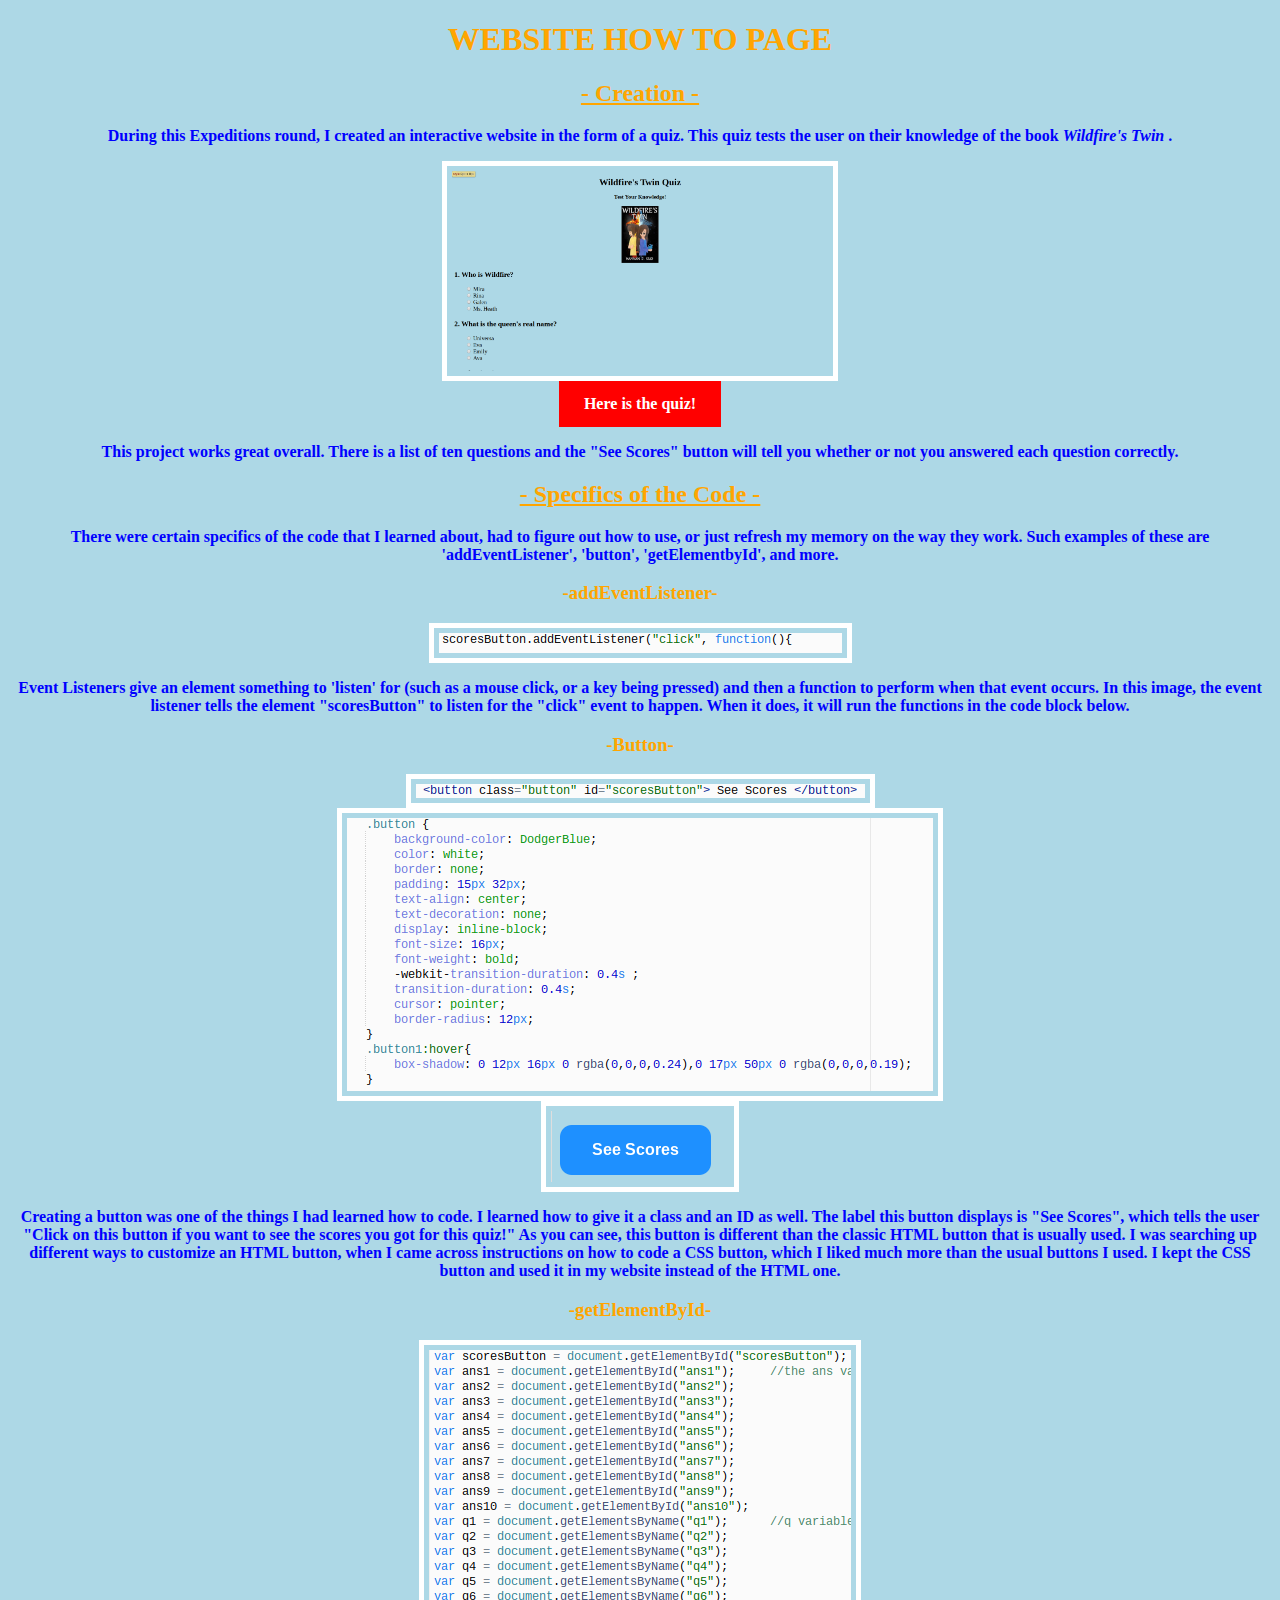
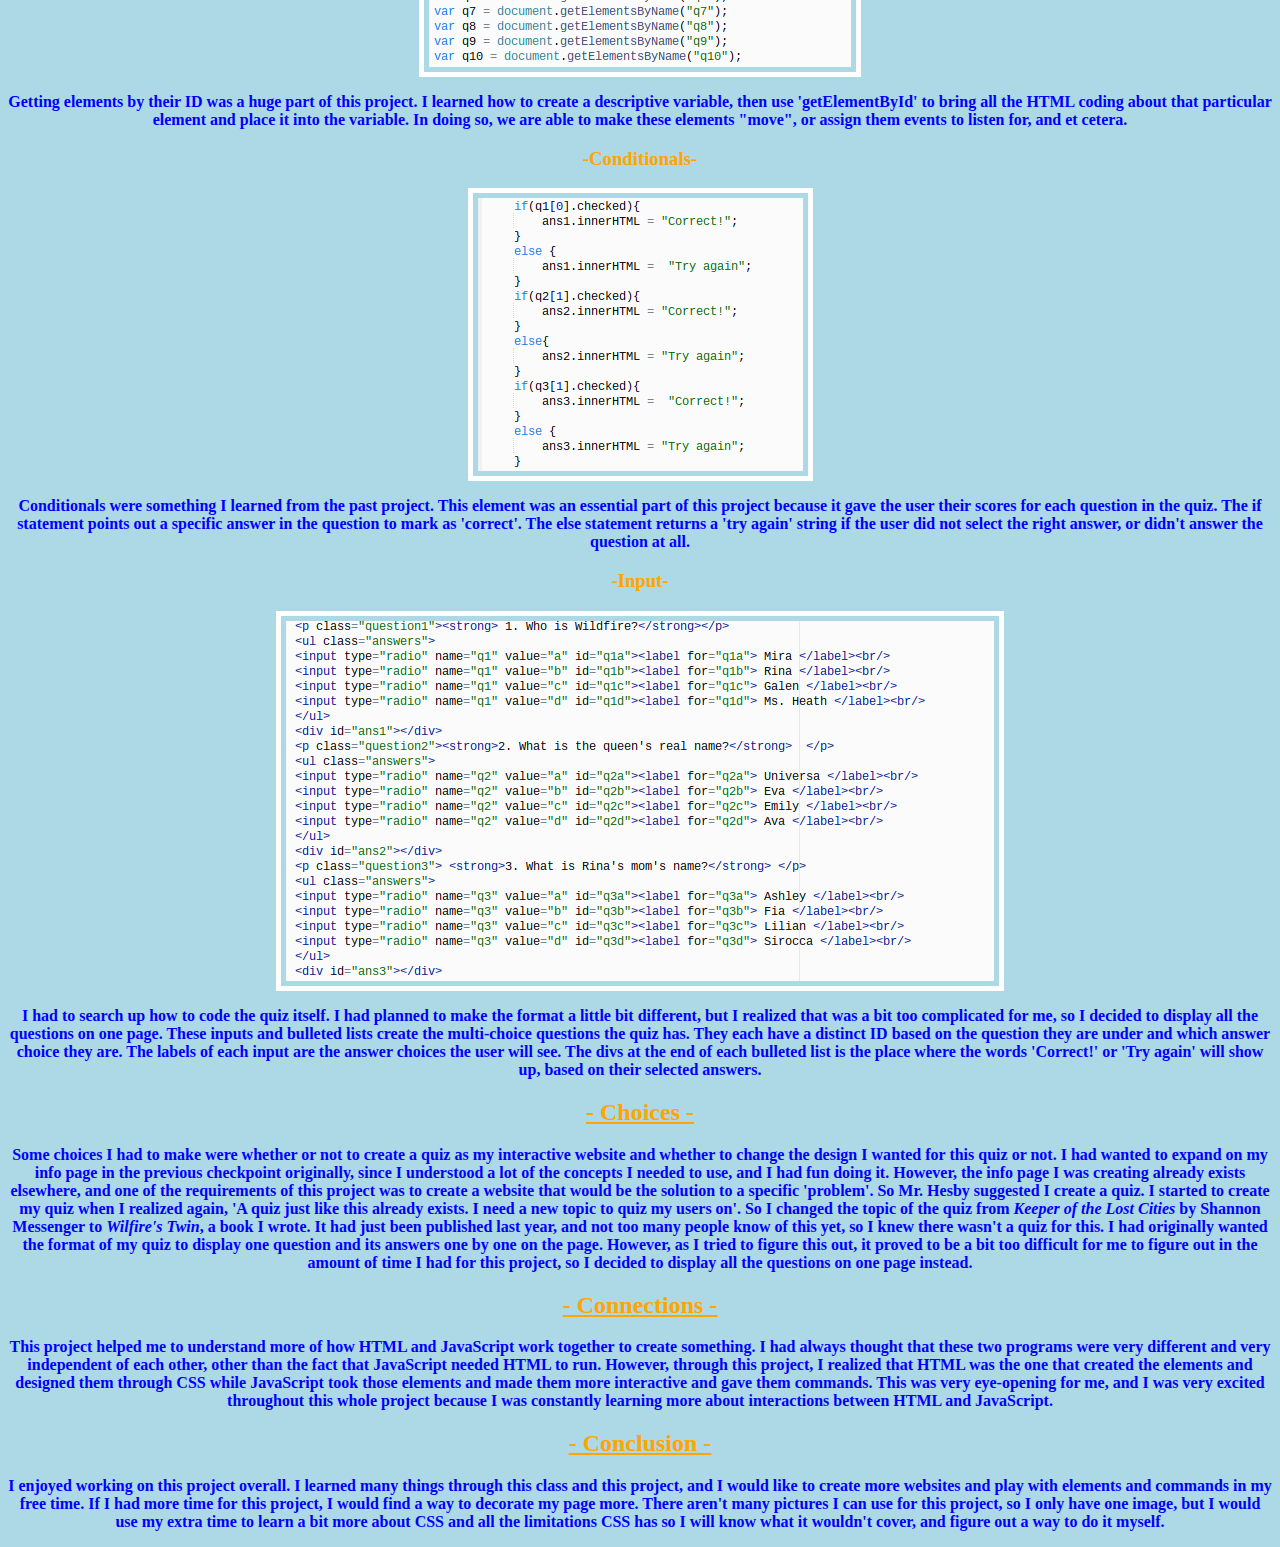
==== website-howto.html @ 8bcca9dc "first commit" ====
<!DOCTYPE html>
<html lang="en">
<head>
    <meta charset="UTF-8">
    <meta name="viewport" content="width=device-width, initial-scale=1.0">
    <meta http-equiv="X-UA-Compatible" content="ie=edge">
    <title>Document</title>
    <style>
        body{
            background: lightblue;
            color: blue;
            font-weight: bold;
            text-align: center;
        }
        h1{
            color: orange;
        }
        h2{
            color: orange;
            text-decoration: underline;
        }
        h3{
            color: orange;
            font-weight: bold;
        }
        img{
            display: block;
            margin-left: auto;
            margin-right: auto;
            border: 5px solid white;
            padding: 5px;
        }
        a:link, a:visited{
            background-color: red;
            color: white;
            padding: 14px 25px;
            text-align: center;
            text-decoration: none;
            display: inline-block;
        }
        a:hover, a:active{
            background-color: blue;
        }
    </style>

</head>
<body>
    <h1> WEBSITE HOW TO PAGE</h1>
    <h2> - Creation - </h2>
        <p> During this Expeditions round, I created an interactive website in the form of a quiz. This quiz tests the user on their knowledge of the book <em> Wildfire's Twin </em>.</em></p>
        <img src="img/quiz.png" height="200px"/>
        <a href="https://preview.c9users.io/hkuo/csportfolio/website.html?_c9_id=livepreview3&_c9_host=https://ide.c9.io"> Here is the quiz! </a>
        <p> This project works great overall. There is a list of ten questions  and the "See Scores" button will tell you whether or not you answered each question correctly. </p>
    <h2> - Specifics of the Code - </h2>
        <p> There were certain specifics of the code that I learned about, had to figure out how to use, or just refresh my memory on the way they work. Such examples of these are 'addEventListener', 'button', 'getElementbyId', and more. </p>
    <h3> -addEventListener- </h3>
        <img src="img/eventlistener.png" /> 
        <p> Event Listeners give an element something to 'listen' for (such as a mouse click, or a key being pressed) and then a function to perform when that event occurs. In this image, the event listener tells the element "scoresButton" to listen for the "click" event to happen. When it does, it will run the functions in the code block below. </p>
    <h3> -Button- </h3>
        <img src="img/button.png" />
        <img src="img/buttoncss.png" />
        <img src="img/scoresbutton.png" />
        <p> Creating a button was one of the things I had learned how to code. I learned how to give it a class and an ID as well. The label this button displays is "See Scores", which tells the user "Click on this button if you want to see the scores you got for this quiz!" As you can see, this button is different than the classic HTML button that is usually used. I was searching up different ways to customize an HTML button, when I came across instructions on how to code a CSS button, which I liked much more than the usual buttons I used. I kept the CSS button and used it in my website instead of the HTML one.</p>
    <h3> -getElementById- </h3>
        <img src="img/getelement.png" />
        <p> Getting elements by their ID was a huge part of this project. I learned how to create a descriptive variable, then use 'getElementById' to bring all the HTML coding about that particular element and place it into the variable. In doing so, we are able to make these elements "move", or assign them events to listen for, and et cetera. </p>
    <h3> -Conditionals- </h3>
        <img src="img/if-else.png" />
        <p> Conditionals were something I learned from the past project. This element was an essential part of this project because it gave the user their scores for each question in the quiz. The if statement points out a specific answer in the question to mark as 'correct'. The else statement returns a 'try again' string if the user did not select the right answer, or didn't answer the question at all. </p>   
    <h3> -Input- </h3>
        <img src="img/input.png" />
        <p> I had to search up how to code the quiz itself. I had planned to make the format a little bit different, but I realized that was a bit too complicated for me, so I decided to display all the questions on one page. These inputs and bulleted lists create the multi-choice questions the quiz has. They each have a distinct ID based on the question they are under and which answer choice they are. The labels of each input are the answer choices the user will see. The divs at the end of each bulleted list is the place where the words 'Correct!' or 'Try again' will show up, based on their selected answers. </p>
    <h2> - Choices - </h3>
        <p> Some choices I had to make were whether or not to create a quiz as my interactive website and whether to change the design I wanted for this quiz or not. I had wanted to expand on my info page in the previous checkpoint originally, since I understood a lot of the concepts I needed to use, and I had fun doing it. However, the info page I was creating already exists elsewhere, and one of the requirements of this project was to create a website that would be the solution to a specific 'problem'. So Mr. Hesby suggested I create a quiz. I started to create my quiz when I realized again, 'A quiz just like this already exists. I need a new topic to quiz my users on'. So I changed the topic of the quiz from <em> Keeper of the Lost Cities </em> by Shannon Messenger to <em> Wilfire's Twin</em>, a book I wrote. It had just been published last year, and not too many people know of this yet, so I knew there wasn't a quiz for this. I had originally wanted the format of my quiz to display one question and its answers one by one on the page. However, as I tried to figure this out, it proved to be a bit too difficult for me to figure out in the amount of time I had for this project, so I decided to display all the questions on one page instead.</p>
    <h2> - Connections - </h3> 
        <p> This project helped me to understand more of how HTML and JavaScript work together to create something. I had always thought that these two programs were very different and very independent of each other, other than the fact that JavaScript needed HTML to run. However, through this project, I realized that HTML was the one that created the elements and designed them through CSS while JavaScript took those elements and made them more interactive and gave them commands. This was very eye-opening for me, and I was very excited throughout this whole project because I was constantly learning more about interactions between HTML and JavaScript.</p>
    <h2> - Conclusion - </h3>    
        <p> I enjoyed working on this project overall. I learned many things through this class and this project, and I would like to create more websites and play with elements and commands in my free time. If I had more time for this project, I would find a way to decorate my page more. There aren't many pictures I can use for this project, so I only have one image, but I would use my extra time to learn a bit more about CSS and all the limitations CSS has so I will know what it wouldn't cover, and figure out a way to do it myself. </p>
    
    
</body> 
</html>
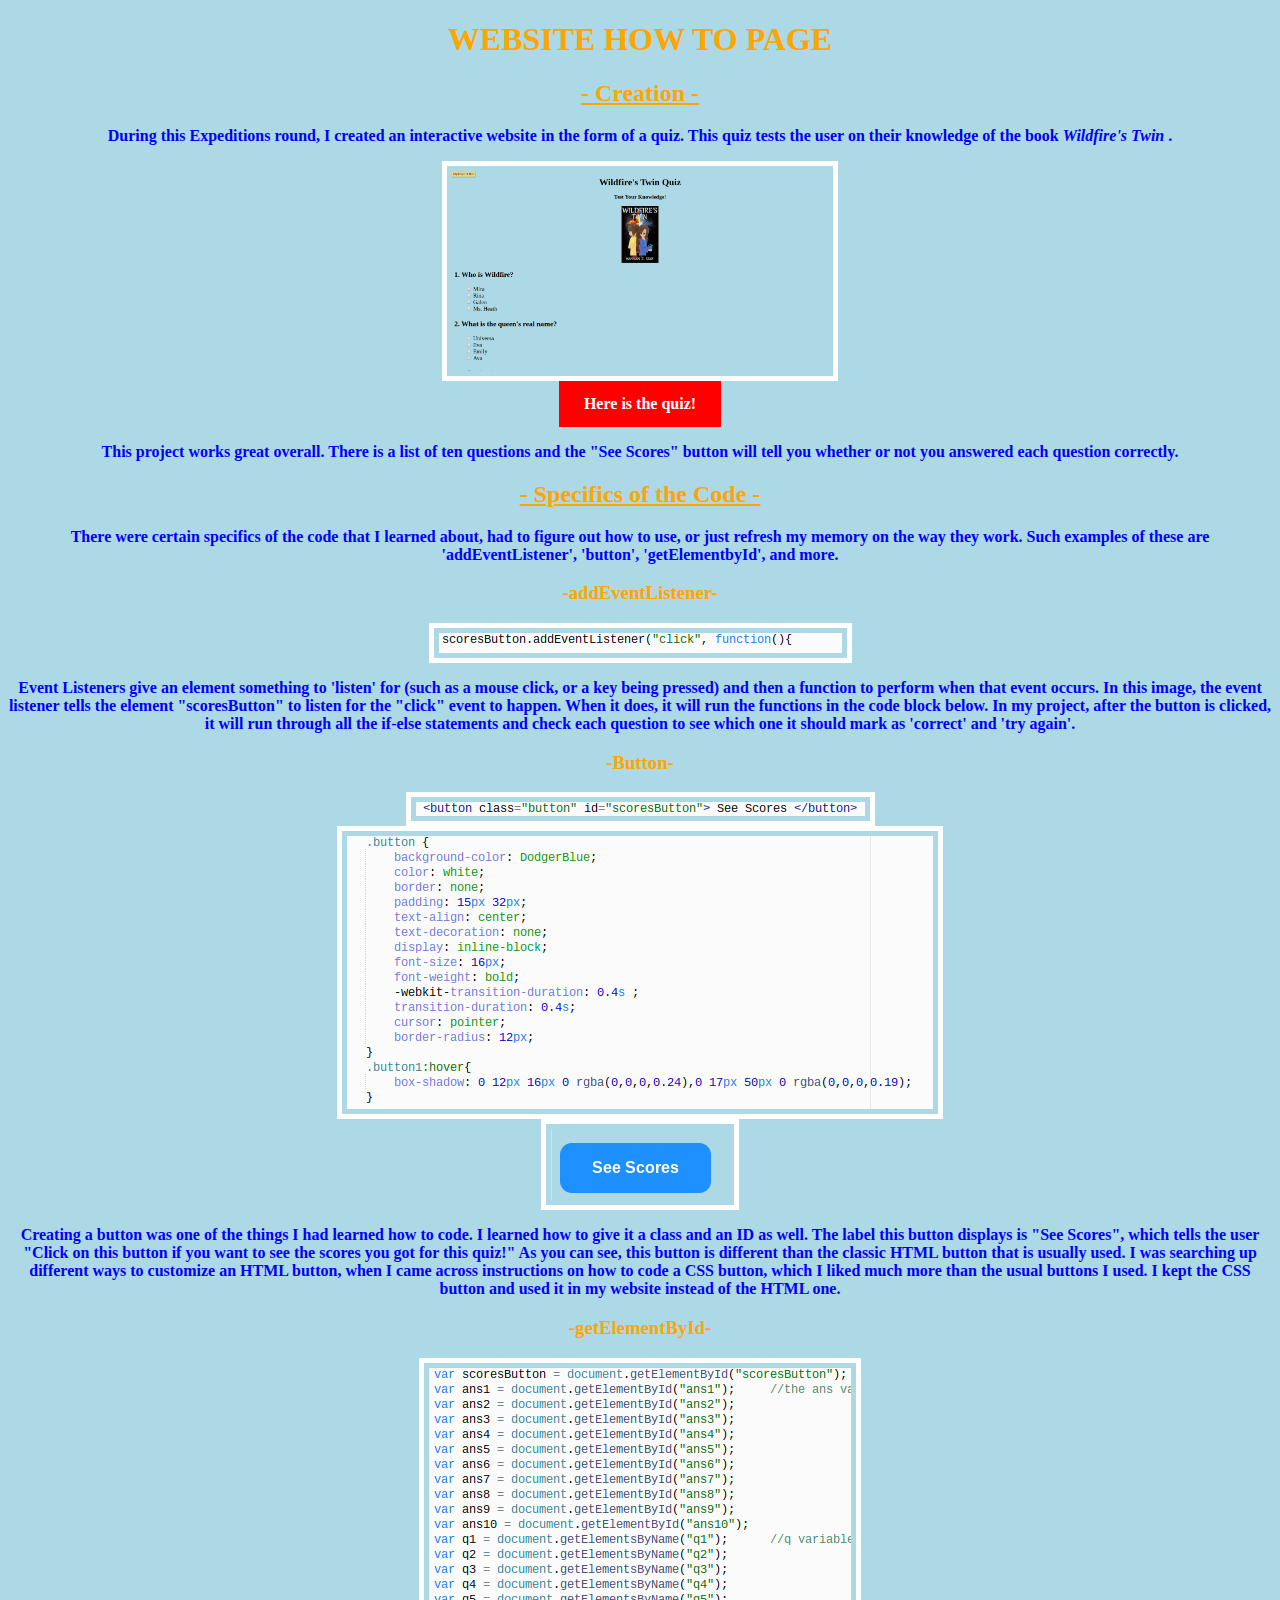
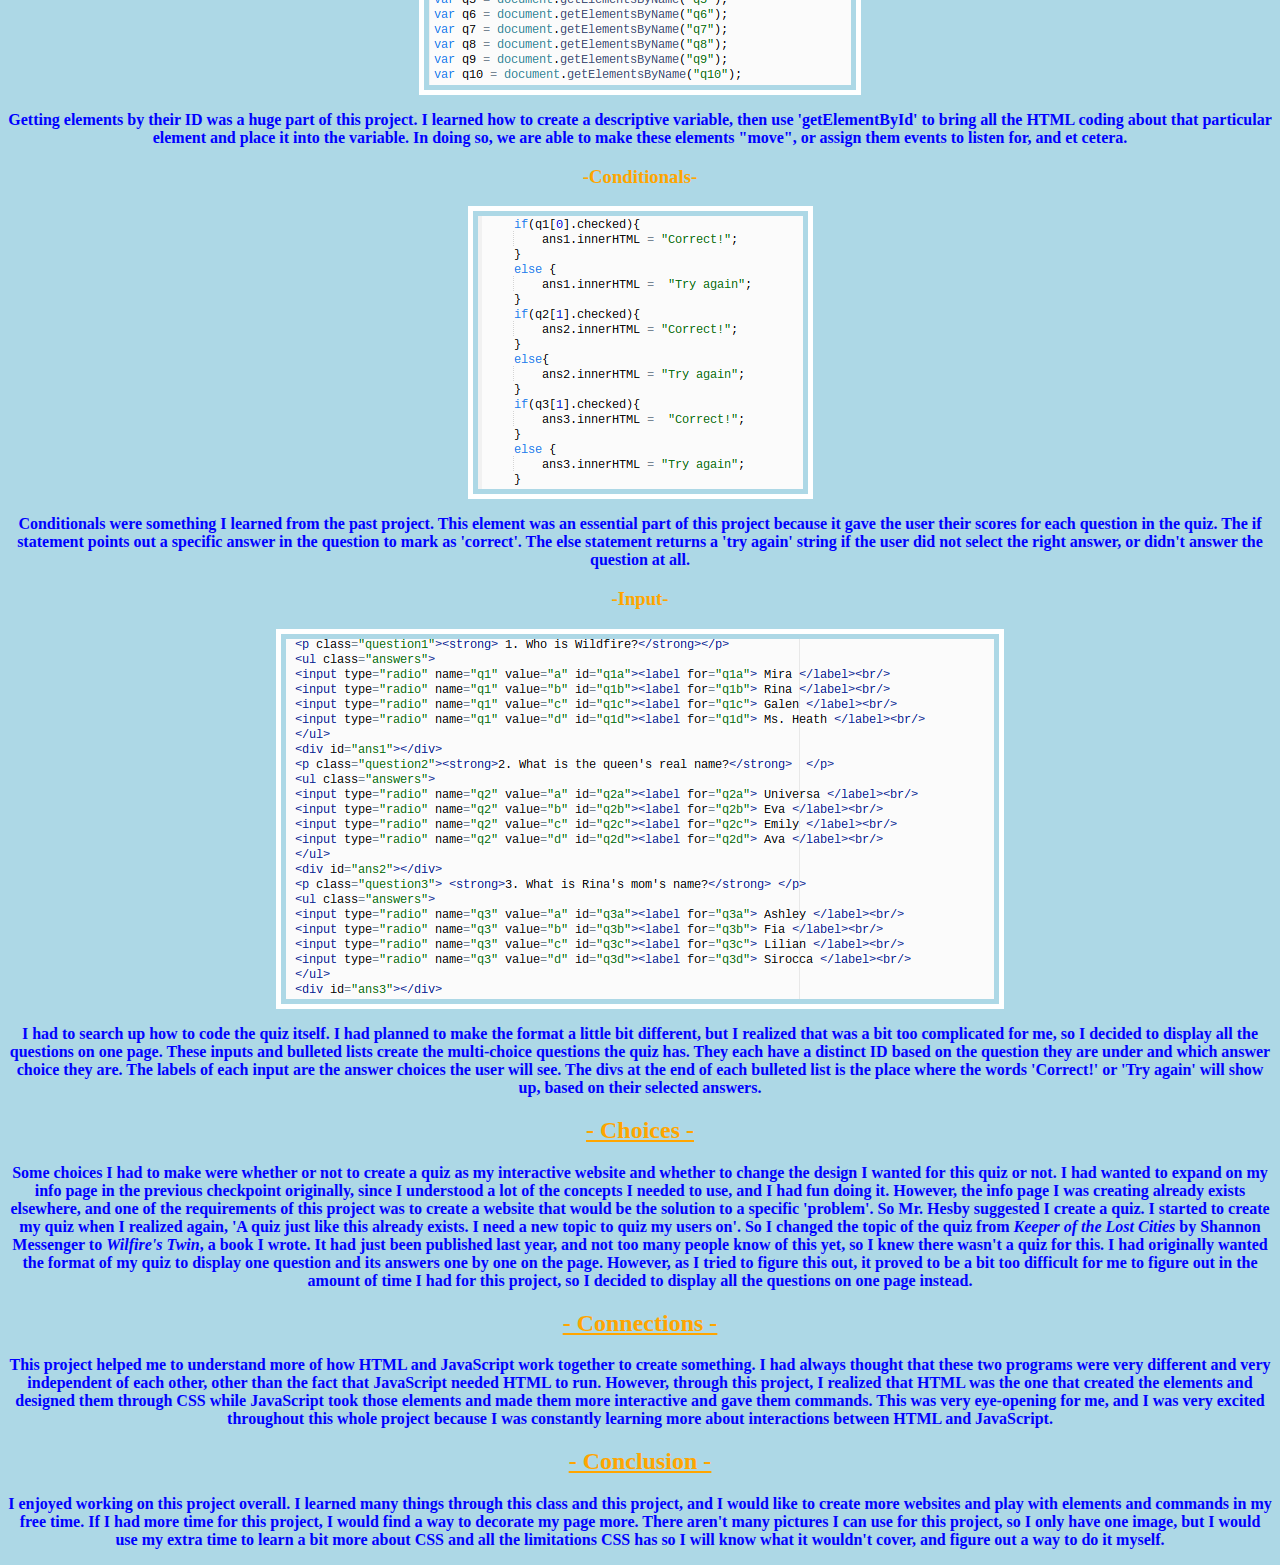
==== commit cc2d950a: "Update website-howto.html" ====
--- a/website-howto.html
+++ b/website-howto.html
@@ -55,7 +55,7 @@
         <p> There were certain specifics of the code that I learned about, had to figure out how to use, or just refresh my memory on the way they work. Such examples of these are 'addEventListener', 'button', 'getElementbyId', and more. </p>
     <h3> -addEventListener- </h3>
         <img src="img/eventlistener.png" /> 
-        <p> Event Listeners give an element something to 'listen' for (such as a mouse click, or a key being pressed) and then a function to perform when that event occurs. In this image, the event listener tells the element "scoresButton" to listen for the "click" event to happen. When it does, it will run the functions in the code block below. </p>
+        <p> Event Listeners give an element something to 'listen' for (such as a mouse click, or a key being pressed) and then a function to perform when that event occurs. In this image, the event listener tells the element "scoresButton" to listen for the "click" event to happen. When it does, it will run the functions in the code block below. In my project, after the button is clicked, it will run through all the if-else statements and check each question to see which one it should mark as 'correct' and 'try again'. </p>
     <h3> -Button- </h3>
         <img src="img/button.png" />
         <img src="img/buttoncss.png" />
@@ -79,4 +79,4 @@
     
     
 </body> 
-</html>+</html>
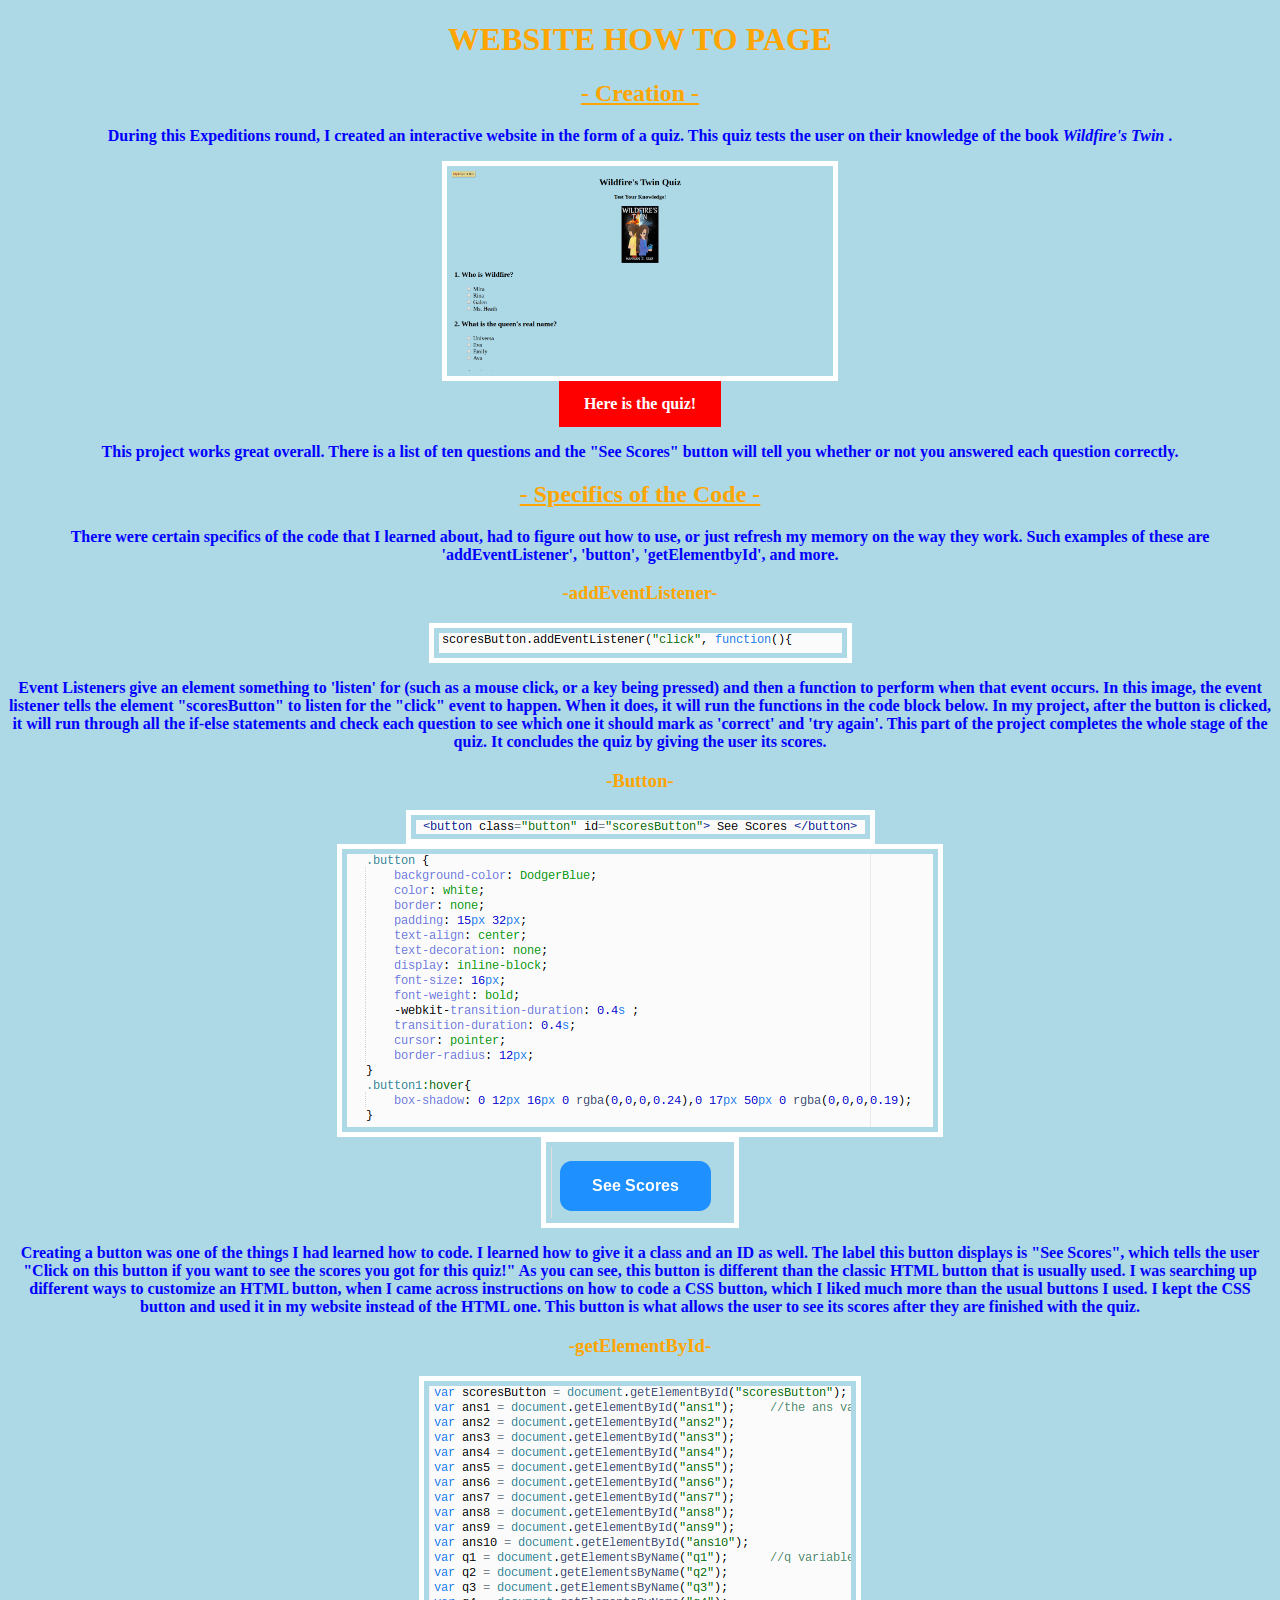
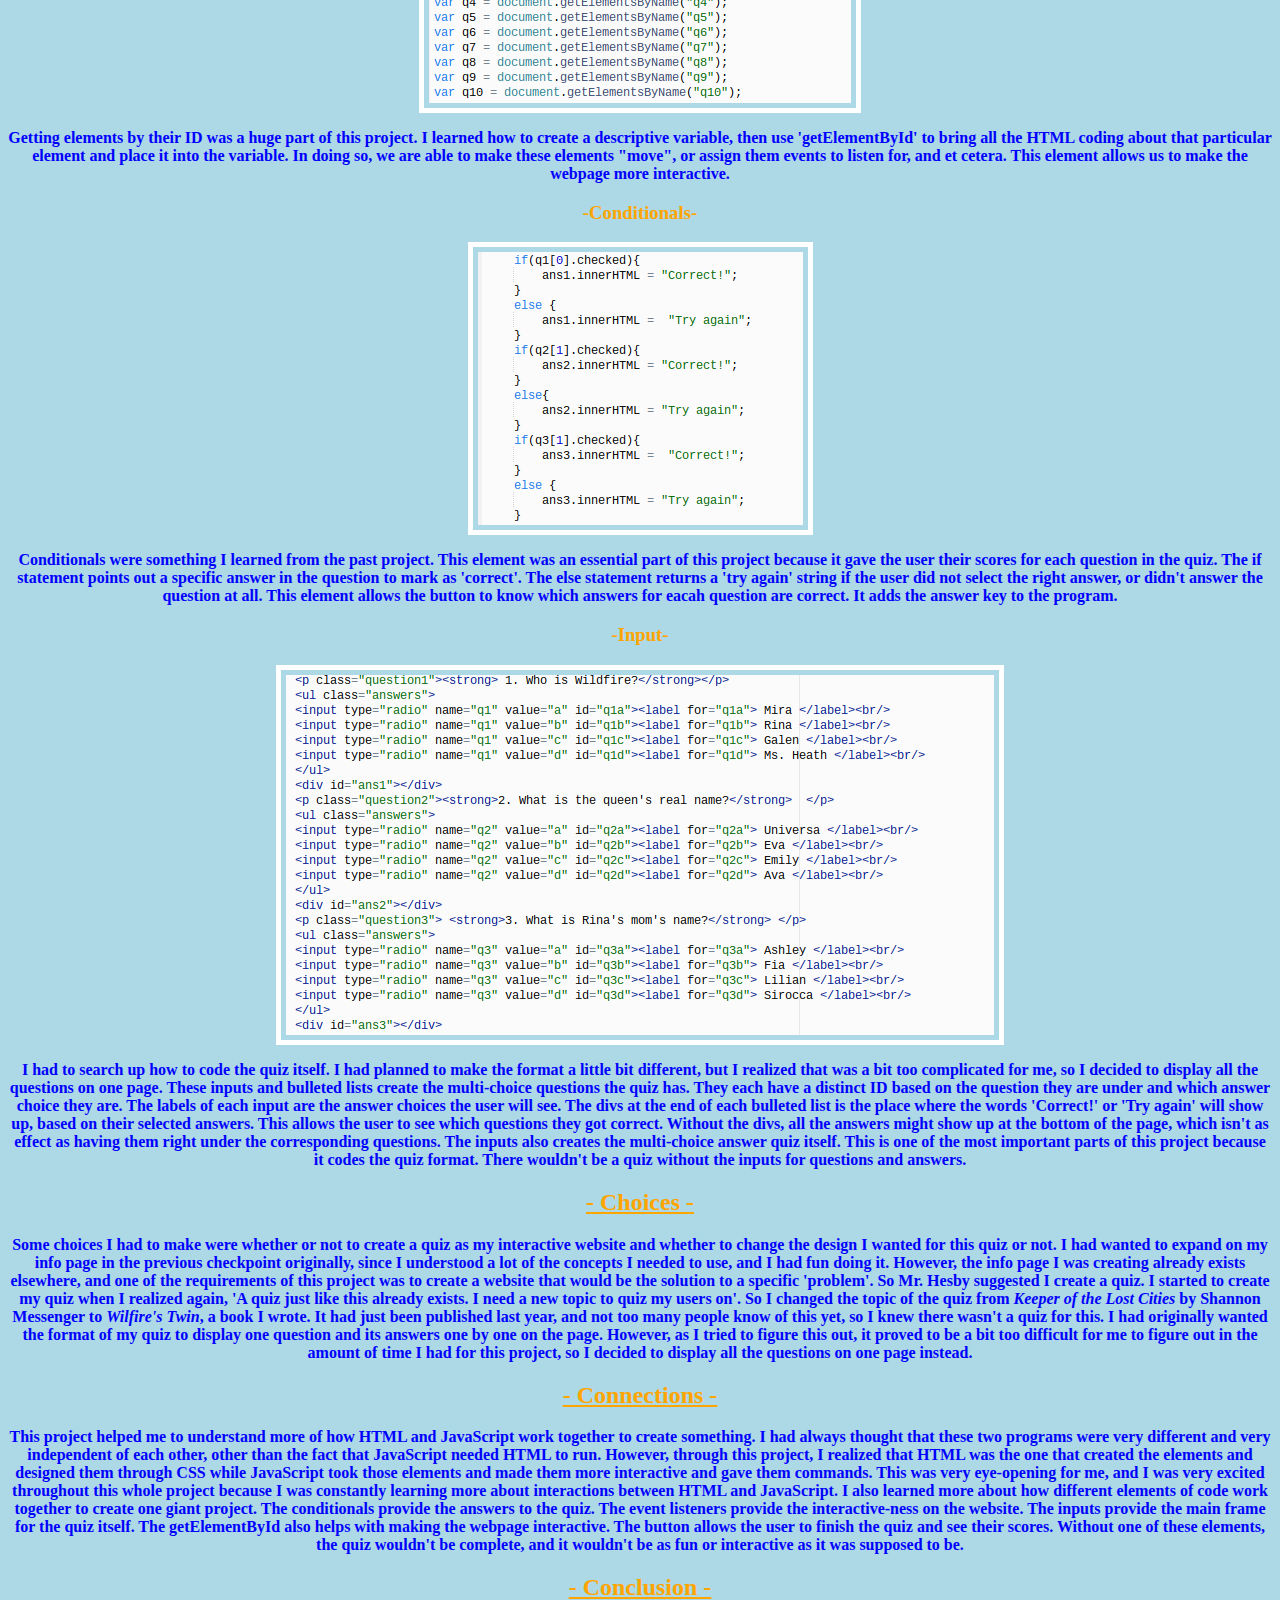
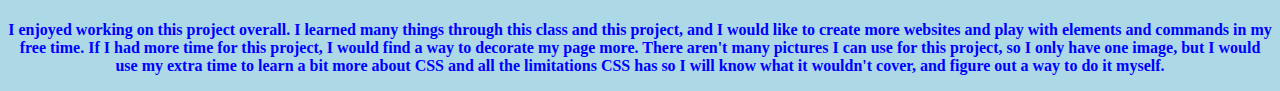
==== commit 8e49085a: "Update website-howto.html" ====
--- a/website-howto.html
+++ b/website-howto.html
@@ -55,25 +55,25 @@
         <p> There were certain specifics of the code that I learned about, had to figure out how to use, or just refresh my memory on the way they work. Such examples of these are 'addEventListener', 'button', 'getElementbyId', and more. </p>
     <h3> -addEventListener- </h3>
         <img src="img/eventlistener.png" /> 
-        <p> Event Listeners give an element something to 'listen' for (such as a mouse click, or a key being pressed) and then a function to perform when that event occurs. In this image, the event listener tells the element "scoresButton" to listen for the "click" event to happen. When it does, it will run the functions in the code block below. In my project, after the button is clicked, it will run through all the if-else statements and check each question to see which one it should mark as 'correct' and 'try again'. </p>
+        <p> Event Listeners give an element something to 'listen' for (such as a mouse click, or a key being pressed) and then a function to perform when that event occurs. In this image, the event listener tells the element "scoresButton" to listen for the "click" event to happen. When it does, it will run the functions in the code block below. In my project, after the button is clicked, it will run through all the if-else statements and check each question to see which one it should mark as 'correct' and 'try again'. This part of the project completes the whole stage of the quiz. It concludes the quiz by giving the user its scores.</p>
     <h3> -Button- </h3>
         <img src="img/button.png" />
         <img src="img/buttoncss.png" />
         <img src="img/scoresbutton.png" />
-        <p> Creating a button was one of the things I had learned how to code. I learned how to give it a class and an ID as well. The label this button displays is "See Scores", which tells the user "Click on this button if you want to see the scores you got for this quiz!" As you can see, this button is different than the classic HTML button that is usually used. I was searching up different ways to customize an HTML button, when I came across instructions on how to code a CSS button, which I liked much more than the usual buttons I used. I kept the CSS button and used it in my website instead of the HTML one.</p>
+        <p> Creating a button was one of the things I had learned how to code. I learned how to give it a class and an ID as well. The label this button displays is "See Scores", which tells the user "Click on this button if you want to see the scores you got for this quiz!" As you can see, this button is different than the classic HTML button that is usually used. I was searching up different ways to customize an HTML button, when I came across instructions on how to code a CSS button, which I liked much more than the usual buttons I used. I kept the CSS button and used it in my website instead of the HTML one. This button is what allows the user to see its scores after they are finished with the quiz. </p>
     <h3> -getElementById- </h3>
         <img src="img/getelement.png" />
-        <p> Getting elements by their ID was a huge part of this project. I learned how to create a descriptive variable, then use 'getElementById' to bring all the HTML coding about that particular element and place it into the variable. In doing so, we are able to make these elements "move", or assign them events to listen for, and et cetera. </p>
+        <p> Getting elements by their ID was a huge part of this project. I learned how to create a descriptive variable, then use 'getElementById' to bring all the HTML coding about that particular element and place it into the variable. In doing so, we are able to make these elements "move", or assign them events to listen for, and et cetera. This element allows us to make the webpage more interactive.</p>
     <h3> -Conditionals- </h3>
         <img src="img/if-else.png" />
-        <p> Conditionals were something I learned from the past project. This element was an essential part of this project because it gave the user their scores for each question in the quiz. The if statement points out a specific answer in the question to mark as 'correct'. The else statement returns a 'try again' string if the user did not select the right answer, or didn't answer the question at all. </p>   
+        <p> Conditionals were something I learned from the past project. This element was an essential part of this project because it gave the user their scores for each question in the quiz. The if statement points out a specific answer in the question to mark as 'correct'. The else statement returns a 'try again' string if the user did not select the right answer, or didn't answer the question at all. This element allows the button to know which answers for eacah question are correct. It adds the answer key to the program. </p>   
     <h3> -Input- </h3>
         <img src="img/input.png" />
-        <p> I had to search up how to code the quiz itself. I had planned to make the format a little bit different, but I realized that was a bit too complicated for me, so I decided to display all the questions on one page. These inputs and bulleted lists create the multi-choice questions the quiz has. They each have a distinct ID based on the question they are under and which answer choice they are. The labels of each input are the answer choices the user will see. The divs at the end of each bulleted list is the place where the words 'Correct!' or 'Try again' will show up, based on their selected answers. </p>
+        <p> I had to search up how to code the quiz itself. I had planned to make the format a little bit different, but I realized that was a bit too complicated for me, so I decided to display all the questions on one page. These inputs and bulleted lists create the multi-choice questions the quiz has. They each have a distinct ID based on the question they are under and which answer choice they are. The labels of each input are the answer choices the user will see. The divs at the end of each bulleted list is the place where the words 'Correct!' or 'Try again' will show up, based on their selected answers. This allows the user to see which questions they got correct. Without the divs, all the answers might show up at the bottom of the page, which isn't as effect as having them right under the corresponding questions. The inputs also creates the multi-choice answer quiz itself. This is one of the most important parts of this project because it codes the quiz format. There wouldn't be a quiz without the inputs for questions and answers. </p>
     <h2> - Choices - </h3>
         <p> Some choices I had to make were whether or not to create a quiz as my interactive website and whether to change the design I wanted for this quiz or not. I had wanted to expand on my info page in the previous checkpoint originally, since I understood a lot of the concepts I needed to use, and I had fun doing it. However, the info page I was creating already exists elsewhere, and one of the requirements of this project was to create a website that would be the solution to a specific 'problem'. So Mr. Hesby suggested I create a quiz. I started to create my quiz when I realized again, 'A quiz just like this already exists. I need a new topic to quiz my users on'. So I changed the topic of the quiz from <em> Keeper of the Lost Cities </em> by Shannon Messenger to <em> Wilfire's Twin</em>, a book I wrote. It had just been published last year, and not too many people know of this yet, so I knew there wasn't a quiz for this. I had originally wanted the format of my quiz to display one question and its answers one by one on the page. However, as I tried to figure this out, it proved to be a bit too difficult for me to figure out in the amount of time I had for this project, so I decided to display all the questions on one page instead.</p>
     <h2> - Connections - </h3> 
-        <p> This project helped me to understand more of how HTML and JavaScript work together to create something. I had always thought that these two programs were very different and very independent of each other, other than the fact that JavaScript needed HTML to run. However, through this project, I realized that HTML was the one that created the elements and designed them through CSS while JavaScript took those elements and made them more interactive and gave them commands. This was very eye-opening for me, and I was very excited throughout this whole project because I was constantly learning more about interactions between HTML and JavaScript.</p>
+        <p> This project helped me to understand more of how HTML and JavaScript work together to create something. I had always thought that these two programs were very different and very independent of each other, other than the fact that JavaScript needed HTML to run. However, through this project, I realized that HTML was the one that created the elements and designed them through CSS while JavaScript took those elements and made them more interactive and gave them commands. This was very eye-opening for me, and I was very excited throughout this whole project because I was constantly learning more about interactions between HTML and JavaScript. I also learned more about how different elements of code work together to create one giant project. The conditionals provide the answers to the quiz. The event listeners provide the interactive-ness on the website. The inputs provide the main frame for the quiz itself. The getElementById also helps with making the webpage interactive. The button allows the user to finish the quiz and see their scores. Without one of these elements, the quiz wouldn't be complete, and it wouldn't be as fun or interactive as it was supposed to be. </p>
     <h2> - Conclusion - </h3>    
         <p> I enjoyed working on this project overall. I learned many things through this class and this project, and I would like to create more websites and play with elements and commands in my free time. If I had more time for this project, I would find a way to decorate my page more. There aren't many pictures I can use for this project, so I only have one image, but I would use my extra time to learn a bit more about CSS and all the limitations CSS has so I will know what it wouldn't cover, and figure out a way to do it myself. </p>
     
